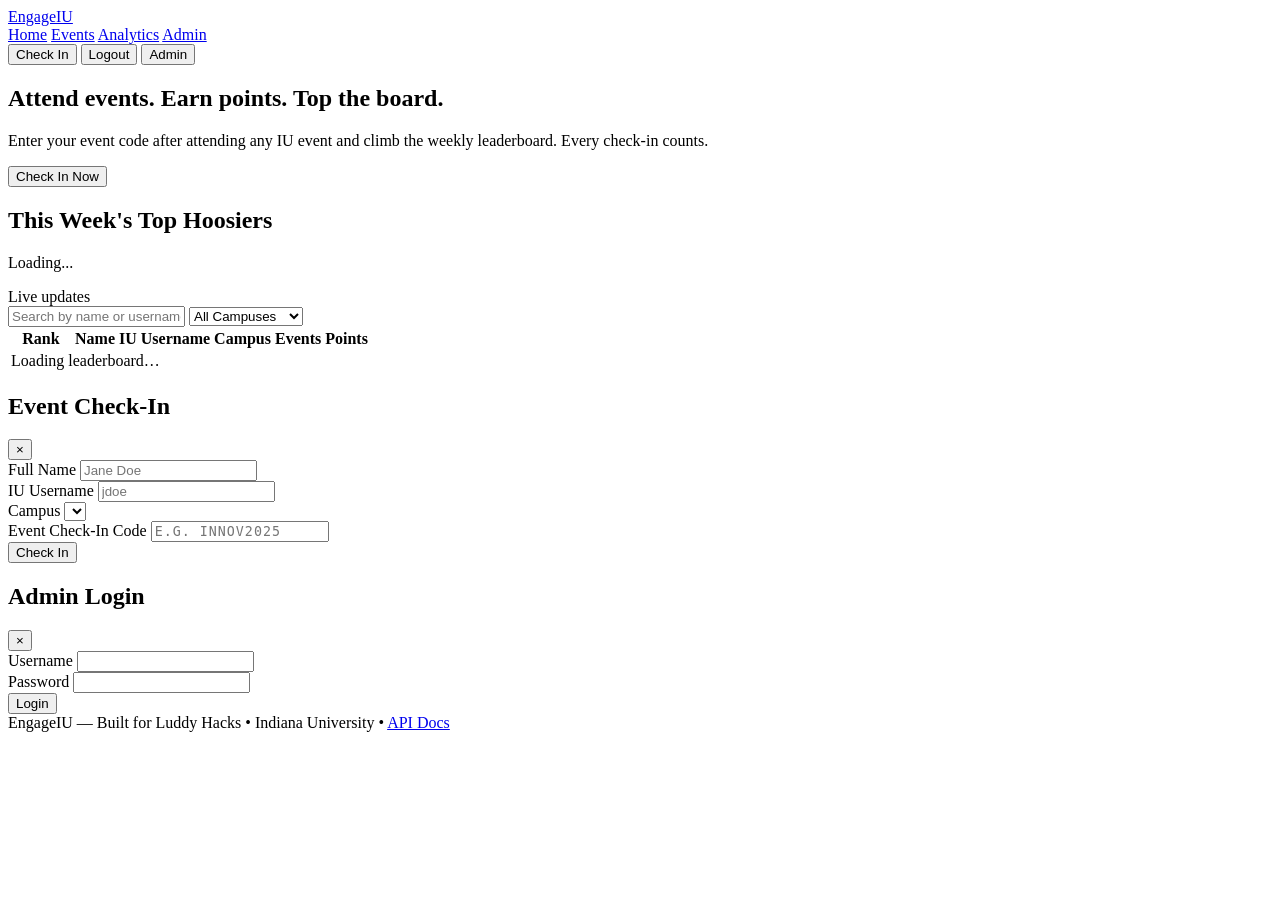
==== engageiu/frontend/index.html @ ffc36600 "First commit" ====
<!DOCTYPE html>
<html lang="en">
<head>
  <meta charset="UTF-8">
  <meta name="viewport" content="width=device-width, initial-scale=1.0">
  <title>EngageIU — Campus Event Leaderboard</title>
  <link rel="stylesheet" href="/static/assets/style.css">
</head>
<body>

<!-- ── Navigation ──────────────────────────────────────────────────────────── -->
<nav class="nav">
  <div class="nav-inner">
    <a href="/" class="nav-brand">Engage<span>IU</span></a>
    <div class="nav-links">
      <a href="/" class="active">Home</a>
      <a href="/static/events.html">Events</a>
      <a href="/static/analytics.html">Analytics</a>
      <a href="/static/admin.html" class="admin-nav-link hidden">Admin</a>
    </div>
    <div class="nav-actions">
      <button class="btn btn-secondary btn-sm" id="btn-checkin">Check In</button>
      <button class="btn btn-secondary btn-sm hidden" id="btn-admin-logout">Logout</button>
      <button class="btn btn-secondary btn-sm" id="btn-admin-login">Admin</button>
    </div>
  </div>
</nav>

<!-- ── Hero ────────────────────────────────────────────────────────────────── -->
<section class="hero">
  <h1>Attend events. Earn points. <span>Top the board.</span></h1>
  <p>Enter your event code after attending any IU event and climb the weekly leaderboard. Every check-in counts.</p>
  <div class="hero-cta">
    <button class="btn btn-secondary btn-lg" onclick="openModal('checkin-modal')">Check In Now</button>
    <a href="/static/events.html" class="btn btn-outline btn-lg" style="color:#fff;border-color:rgba(255,255,255,0.5);">Find Events</a>
  </div>
</section>

<!-- ── Leaderboard ──────────────────────────────────────────────────────────── -->
<main class="container section">
  <div class="section-header">
    <div>
      <h2 class="section-title">This Week's Top Hoosiers</h2>
      <p class="section-subtitle" id="week-label">Loading...</p>
    </div>
    <div class="refresh-label">
      <span class="refresh-dot"></span> Live updates
    </div>
  </div>

  <div class="filter-bar">
    <input type="text" id="search-input" placeholder="Search by name or username…" autocomplete="off">
    <select id="campus-filter">
      <option value="">All Campuses</option>
      <option>IU Bloomington</option>
      <option>IU Indianapolis</option>
      <option>IU East</option>
      <option>IU Kokomo</option>
      <option>IU Northwest</option>
      <option>IU South Bend</option>
      <option>IU Southeast</option>
      <option>IU Columbus</option>
      <option>IU Fort Wayne</option>
    </select>
  </div>

  <div class="lb-table-wrap">
    <table class="lb-table">
      <thead>
        <tr>
          <th style="width:60px">Rank</th>
          <th>Name</th>
          <th>IU Username</th>
          <th>Campus</th>
          <th>Events</th>
          <th>Points</th>
        </tr>
      </thead>
      <tbody id="lb-body">
        <tr class="loading-row">
          <td colspan="6"><span class="spinner"></span> Loading leaderboard…</td>
        </tr>
      </tbody>
    </table>
  </div>
</main>

<!-- ── Check-In Modal ───────────────────────────────────────────────────────── -->
<div class="modal-overlay" id="checkin-modal">
  <div class="modal">
    <div class="modal-header">
      <h2>Event Check-In</h2>
      <button class="modal-close" data-close-modal="checkin-modal">&times;</button>
    </div>
    <div class="modal-body">
      <form id="checkin-form">
        <div class="form-group">
          <label for="ci-name">Full Name</label>
          <input type="text" id="ci-name" placeholder="Jane Doe" required>
        </div>
        <div class="form-group">
          <label for="ci-username">IU Username</label>
          <input type="text" id="ci-username" placeholder="jdoe" required>
        </div>
        <div class="form-group">
          <label for="ci-campus">Campus</label>
          <select id="ci-campus" required></select>
        </div>
        <div class="form-group">
          <label for="ci-code">Event Check-In Code</label>
          <input type="text" id="ci-code" placeholder="e.g. INNOV2025" required
            style="text-transform:uppercase;letter-spacing:1px;font-family:monospace">
        </div>
        <div id="checkin-alert" class="alert hidden"></div>
        <div id="checkin-success" class="alert alert-success hidden"></div>
        <button type="submit" class="btn btn-primary btn-block mt-2" id="checkin-submit">Check In</button>
      </form>
    </div>
  </div>
</div>

<!-- ── Admin Login Modal (shared) ──────────────────────────────────────────── -->
<div class="modal-overlay" id="admin-login-modal">
  <div class="modal">
    <div class="modal-header">
      <h2>Admin Login</h2>
      <button class="modal-close" data-close-modal="admin-login-modal">&times;</button>
    </div>
    <div class="modal-body">
      <form id="admin-login-form">
        <div class="form-group">
          <label for="admin-username">Username</label>
          <input type="text" id="admin-username" required autocomplete="username">
        </div>
        <div class="form-group">
          <label for="admin-password">Password</label>
          <input type="password" id="admin-password" required autocomplete="current-password">
        </div>
        <div id="admin-login-alert" class="alert hidden"></div>
        <button type="submit" class="btn btn-primary btn-block mt-2">Login</button>
      </form>
    </div>
  </div>
</div>

<!-- ── Footer ───────────────────────────────────────────────────────────────── -->
<footer class="footer">
  EngageIU &mdash; Built for Luddy Hacks &bull; Indiana University &bull;
  <a href="/docs">API Docs</a>
</footer>

<script src="/static/assets/app.js"></script>
<script>
// ── Leaderboard page logic ────────────────────────────────────────────────────
// NOTE: avoid "weekLabel" as a variable name — app.js exports formatWeekRange instead

let lbData = [];
let searchMode = false;
let searchTimer = null;
let sseSource = null;

const lbBodyEl   = document.getElementById('lb-body');
const weekLabelEl = document.getElementById('week-label');
const searchInput  = document.getElementById('search-input');
const campusFilter = document.getElementById('campus-filter');

// Populate campus dropdown in check-in modal
document.getElementById('ci-campus').innerHTML = campusOptions(false);

// ── Helpers ───────────────────────────────────────────────────────────────────

function escHtml(str) {
  return String(str)
    .replace(/&/g, '&amp;').replace(/</g, '&lt;')
    .replace(/>/g, '&gt;').replace(/"/g, '&quot;');
}

// ── Render leaderboard rows ───────────────────────────────────────────────────

function renderLeaderboard(rows) {
  if (!rows || rows.length === 0) {
    lbBodyEl.innerHTML = `<tr><td colspan="6" class="text-center" style="padding:2rem;color:#999">
      No entries yet this week. Be the first to check in!
    </td></tr>`;
    return;
  }
  lbBodyEl.innerHTML = rows.map(r => {
    const rankClass = r.rank <= 3 ? 'rank-' + r.rank : '';
    return '<tr class="' + rankClass + '">' +
      '<td>' + rankBadge(r.rank) + '</td>' +
      '<td>' + escHtml(r.name) + '</td>' +
      '<td style="color:#666;font-size:0.9rem">' + escHtml(r.iu_username) + '</td>' +
      '<td><span class="campus-badge">' + escHtml(r.campus) + '</span></td>' +
      '<td style="text-align:center">' + r.events_attended + '</td>' +
      '<td><span class="points-badge">' + r.total_points + '</span></td>' +
      '</tr>';
  }).join('');
}

function renderSearchResults(students) {
  if (!students || students.length === 0) {
    lbBodyEl.innerHTML = '<tr><td colspan="6" class="text-center" style="padding:2rem;color:#999">No students found.</td></tr>';
    return;
  }
  lbBodyEl.innerHTML = students.map(function(s, i) {
    return '<tr>' +
      '<td><span class="rank-num">' + (i + 1) + '</span></td>' +
      '<td>' + escHtml(s.name) + '</td>' +
      '<td style="color:#666;font-size:0.9rem">' + escHtml(s.iu_username) + '</td>' +
      '<td><span class="campus-badge">' + escHtml(s.campus) + '</span></td>' +
      '<td style="text-align:center">—</td>' +
      '<td><span class="points-badge">' + s.weekly_points + '</span></td>' +
      '</tr>';
  }).join('');
}

// ── Initial load via fetch (also used for campus filter changes) ───────────────

async function loadLeaderboard() {
  const campus = campusFilter.value;
  let url = '/leaderboard';
  if (campus) url += '?campus=' + encodeURIComponent(campus);
  try {
    const data = await api('GET', url);
    lbData = data.leaderboard || [];
    weekLabelEl.textContent = 'Week of ' + formatWeekRange(data.week_start, data.week_end);
    if (!searchMode) renderLeaderboard(lbData);
  } catch (err) {
    lbBodyEl.innerHTML = '<tr><td colspan="6" class="text-center" style="padding:2rem;color:#c62828">Failed to load: ' + escHtml(err.message) + '</td></tr>';
  }
}

// ── Live updates via Server-Sent Events ───────────────────────────────────────

function connectSSE() {
  if (sseSource) sseSource.close();

  const campus = campusFilter.value;
  let url = BASE_URL + '/leaderboard/stream';
  if (campus) url += '?campus=' + encodeURIComponent(campus);

  sseSource = new EventSource(url);

  sseSource.onmessage = function(e) {
    try {
      const payload = JSON.parse(e.data);
      lbData = payload.leaderboard || [];
      if (payload.week_start) {
        weekLabelEl.textContent = 'Week of ' + formatWeekRange(payload.week_start, payload.week_end);
      }
      if (!searchMode) renderLeaderboard(lbData);
      // Flash the live dot green briefly
      document.querySelector('.refresh-dot').style.background = '#4caf50';
    } catch (_) {}
  };

  sseSource.onerror = function() {
    // SSE dropped — reconnect after 3s
    sseSource.close();
    sseSource = null;
    setTimeout(connectSSE, 3000);
  };
}

// ── Search handler ────────────────────────────────────────────────────────────

async function doSearch(q) {
  if (!q.trim()) {
    searchMode = false;
    renderLeaderboard(lbData);
    return;
  }
  searchMode = true;
  const campus = campusFilter.value;
  let url = '/students/search?q=' + encodeURIComponent(q);
  if (campus) url += '&campus=' + encodeURIComponent(campus);
  try {
    const results = await api('GET', url);
    renderSearchResults(results);
  } catch (err) {
    lbBodyEl.innerHTML = '<tr><td colspan="6" class="text-center" style="padding:1rem;color:#c62828">Search error: ' + escHtml(err.message) + '</td></tr>';
  }
}

searchInput.addEventListener('input', function() {
  clearTimeout(searchTimer);
  searchTimer = setTimeout(function() { doSearch(searchInput.value); }, 300);
});

campusFilter.addEventListener('change', function() {
  if (searchMode) {
    doSearch(searchInput.value);
  } else {
    loadLeaderboard();
    connectSSE(); // reconnect SSE with new campus filter
  }
});

// ── Check-in button in nav ────────────────────────────────────────────────────

document.getElementById('btn-checkin').addEventListener('click', function() { openModal('checkin-modal'); });

// ── Check-in form submission ──────────────────────────────────────────────────

document.getElementById('checkin-form').addEventListener('submit', async function(e) {
  e.preventDefault();
  const btn = document.getElementById('checkin-submit');
  btn.disabled = true;
  btn.textContent = 'Checking in…';
  hideAlert('checkin-alert');
  hideAlert('checkin-success');

  const body = {
    iu_username: document.getElementById('ci-username').value.trim().toLowerCase(),
    name: document.getElementById('ci-name').value.trim(),
    campus: document.getElementById('ci-campus').value,
    check_in_code: document.getElementById('ci-code').value.trim().toUpperCase(),
  };

  try {
    const res = await api('POST', '/checkin', body);
    document.getElementById('checkin-success').textContent =
      'You earned ' + res.points_earned + ' points for "' + res.event.title + '"! ' +
      'Total this week: ' + res.total_points + ' pts. You\'re ranked #' + res.current_rank + '!';
    document.getElementById('checkin-success').classList.remove('hidden');
    document.getElementById('checkin-form').reset();
    document.getElementById('ci-campus').innerHTML = campusOptions(false);
    // SSE will auto-update the leaderboard — no manual reload needed
  } catch (err) {
    showAlert('checkin-alert', err.message);
  } finally {
    btn.disabled = false;
    btn.textContent = 'Check In';
  }
});

// ── Start: initial load + live SSE connection ─────────────────────────────────

loadLeaderboard();   // immediate first render
connectSSE();        // then keep in sync via SSE (updates within ~2s of any check-in)
</script>
</body>
</html>
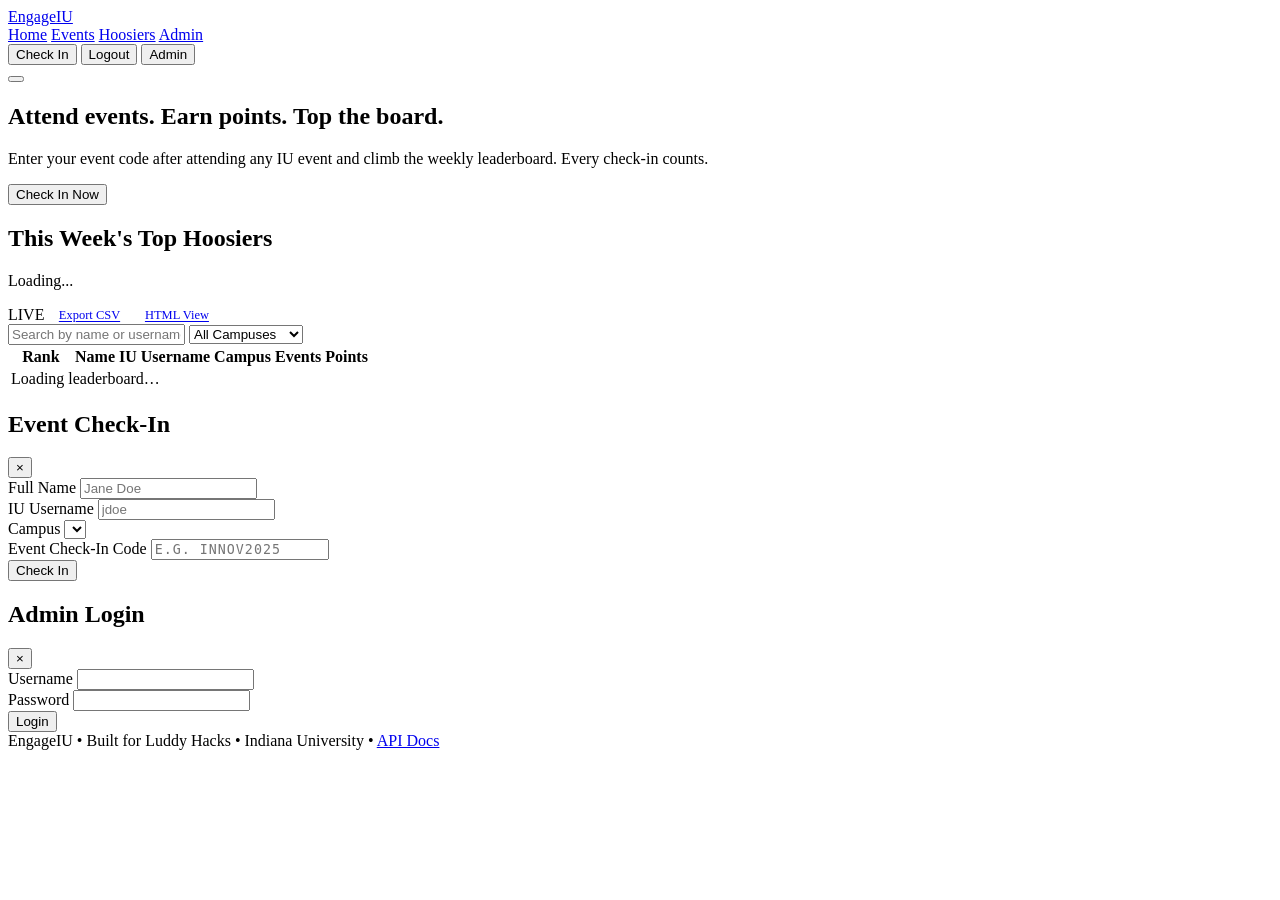
==== commit 88c9729a: "Add achievements, CSV export, analytics improvements, mobile fixes - Leaderboard: rank trend arrows," ====
--- a/engageiu/frontend/index.html
+++ b/engageiu/frontend/index.html
@@ -1,343 +1,316 @@
 <!DOCTYPE html>
 <html lang="en">
+
 <head>
   <meta charset="UTF-8">
   <meta name="viewport" content="width=device-width, initial-scale=1.0">
-  <title>EngageIU — Campus Event Leaderboard</title>
+  <title>EngageIU - Campus Event Leaderboard</title>
   <link rel="stylesheet" href="/static/assets/style.css">
 </head>
+
 <body>
 
-<!-- ── Navigation ──────────────────────────────────────────────────────────── -->
-<nav class="nav">
-  <div class="nav-inner">
-    <a href="/" class="nav-brand">Engage<span>IU</span></a>
-    <div class="nav-links">
-      <a href="/" class="active">Home</a>
-      <a href="/static/events.html">Events</a>
-      <a href="/static/analytics.html">Analytics</a>
-      <a href="/static/admin.html" class="admin-nav-link hidden">Admin</a>
-    </div>
-    <div class="nav-actions">
-      <button class="btn btn-secondary btn-sm" id="btn-checkin">Check In</button>
-      <button class="btn btn-secondary btn-sm hidden" id="btn-admin-logout">Logout</button>
-      <button class="btn btn-secondary btn-sm" id="btn-admin-login">Admin</button>
+  <nav class="nav">
+    <div class="nav-inner">
+      <a href="/" class="nav-brand">Engage<span>IU</span></a>
+      <div class="nav-links">
+        <a href="/" class="active">Home</a>
+        <a href="/static/events.html">Events</a>
+        <a href="/static/analytics.html">Hoosiers</a>
+        <a href="/static/admin.html" class="admin-nav-link hidden">Admin</a>
+      </div>
+      <div class="nav-actions">
+        <button class="btn btn-secondary btn-sm" id="btn-checkin">Check In</button>
+        <button class="btn btn-secondary btn-sm hidden" id="btn-admin-logout">Logout</button>
+        <button class="btn btn-secondary btn-sm" id="btn-admin-login">Admin</button>
+      </div>
+      <button class="nav-hamburger" id="nav-hamburger" aria-label="Menu">
+        <span></span><span></span><span></span>
+      </button>
+    </div>
+  </nav>
+
+  <section class="hero">
+    <h1>Attend events. Earn points. <span>Top the board.</span></h1>
+    <p>Enter your event code after attending any IU event and climb the weekly leaderboard. Every check-in counts.</p>
+    <div class="hero-cta">
+      <button class="btn btn-secondary btn-lg" onclick="openModal('checkin-modal')">Check In Now</button>
+      <a href="/static/events.html" class="btn btn-outline btn-lg"
+        style="color:#fff;border-color:rgba(255,255,255,0.5);">Find Events</a>
+    </div>
+  </section>
+
+  <main class="container section">
+    <div class="section-header">
+      <div>
+        <h2 class="section-title">This Week's Top Hoosiers</h2>
+        <p class="section-subtitle" id="week-label">Loading...</p>
+      </div>
+      <div class="refresh-label">
+        <span class="live-badge" id="live-badge">
+          <span class="live-dot"></span> LIVE
+        </span>
+        <a href="/leaderboard/export" download class="btn btn-outline btn-sm" style="font-size:0.78rem;padding:0.2rem 0.65rem">Export CSV</a>
+        <a href="/leaderboard?format=html" target="_blank" class="btn btn-outline btn-sm" style="font-size:0.78rem;padding:0.2rem 0.65rem">HTML View</a>
+      </div>
+    </div>
+
+    <div class="filter-bar">
+      <input type="text" id="search-input" placeholder="Search by name or username…" autocomplete="off">
+      <select id="campus-filter">
+        <option value="">All Campuses</option>
+        <option>IU Bloomington</option>
+        <option>IU Indianapolis</option>
+        <option>IU East</option>
+        <option>IU Kokomo</option>
+        <option>IU Northwest</option>
+        <option>IU South Bend</option>
+        <option>IU Southeast</option>
+        <option>IU Columbus</option>
+        <option>IU Fort Wayne</option>
+      </select>
+    </div>
+
+    <div class="lb-table-wrap">
+      <table class="lb-table">
+        <thead>
+          <tr>
+            <th style="width:60px">Rank</th>
+            <th>Name</th>
+            <th class="col-username">IU Username</th>
+            <th class="col-campus">Campus</th>
+            <th class="col-events">Events</th>
+            <th>Points</th>
+          </tr>
+        </thead>
+        <tbody id="lb-body">
+          <tr class="loading-row">
+            <td colspan="6"><span class="spinner"></span> Loading leaderboard…</td>
+          </tr>
+        </tbody>
+      </table>
+    </div>
+  </main>
+
+  <div class="modal-overlay" id="checkin-modal">
+    <div class="modal">
+      <div class="modal-header">
+        <h2>Event Check-In</h2>
+        <button class="modal-close" data-close-modal="checkin-modal">&times;</button>
+      </div>
+      <div class="modal-body">
+        <form id="checkin-form">
+          <div class="form-group">
+            <label for="ci-name">Full Name</label>
+            <input type="text" id="ci-name" placeholder="Jane Doe" required>
+          </div>
+          <div class="form-group">
+            <label for="ci-username">IU Username</label>
+            <input type="text" id="ci-username" placeholder="jdoe" required>
+          </div>
+          <div class="form-group">
+            <label for="ci-campus">Campus</label>
+            <select id="ci-campus" required></select>
+          </div>
+          <div class="form-group">
+            <label for="ci-code">Event Check-In Code</label>
+            <input type="text" id="ci-code" placeholder="e.g. INNOV2025" required
+              style="text-transform:uppercase;letter-spacing:1px;font-family:monospace">
+          </div>
+          <div id="checkin-alert" class="alert hidden"></div>
+          <div id="checkin-success" class="alert alert-success hidden"></div>
+          <button type="submit" class="btn btn-primary btn-block mt-2" id="checkin-submit">Check In</button>
+        </form>
+      </div>
     </div>
   </div>
-</nav>
-
-<!-- ── Hero ────────────────────────────────────────────────────────────────── -->
-<section class="hero">
-  <h1>Attend events. Earn points. <span>Top the board.</span></h1>
-  <p>Enter your event code after attending any IU event and climb the weekly leaderboard. Every check-in counts.</p>
-  <div class="hero-cta">
-    <button class="btn btn-secondary btn-lg" onclick="openModal('checkin-modal')">Check In Now</button>
-    <a href="/static/events.html" class="btn btn-outline btn-lg" style="color:#fff;border-color:rgba(255,255,255,0.5);">Find Events</a>
+
+  <div class="modal-overlay" id="admin-login-modal">
+    <div class="modal">
+      <div class="modal-header">
+        <h2>Admin Login</h2>
+        <button class="modal-close" data-close-modal="admin-login-modal">&times;</button>
+      </div>
+      <div class="modal-body">
+        <form id="admin-login-form">
+          <div class="form-group">
+            <label for="admin-username">Username</label>
+            <input type="text" id="admin-username" required autocomplete="username">
+          </div>
+          <div class="form-group">
+            <label for="admin-password">Password</label>
+            <input type="password" id="admin-password" required autocomplete="current-password">
+          </div>
+          <div id="admin-login-alert" class="alert hidden"></div>
+          <button type="submit" class="btn btn-primary btn-block mt-2">Login</button>
+        </form>
+      </div>
+    </div>
   </div>
-</section>
-
-<!-- ── Leaderboard ──────────────────────────────────────────────────────────── -->
-<main class="container section">
-  <div class="section-header">
-    <div>
-      <h2 class="section-title">This Week's Top Hoosiers</h2>
-      <p class="section-subtitle" id="week-label">Loading...</p>
-    </div>
-    <div class="refresh-label">
-      <span class="refresh-dot"></span> Live updates
-    </div>
-  </div>
-
-  <div class="filter-bar">
-    <input type="text" id="search-input" placeholder="Search by name or username…" autocomplete="off">
-    <select id="campus-filter">
-      <option value="">All Campuses</option>
-      <option>IU Bloomington</option>
-      <option>IU Indianapolis</option>
-      <option>IU East</option>
-      <option>IU Kokomo</option>
-      <option>IU Northwest</option>
-      <option>IU South Bend</option>
-      <option>IU Southeast</option>
-      <option>IU Columbus</option>
-      <option>IU Fort Wayne</option>
-    </select>
-  </div>
-
-  <div class="lb-table-wrap">
-    <table class="lb-table">
-      <thead>
-        <tr>
-          <th style="width:60px">Rank</th>
-          <th>Name</th>
-          <th>IU Username</th>
-          <th>Campus</th>
-          <th>Events</th>
-          <th>Points</th>
-        </tr>
-      </thead>
-      <tbody id="lb-body">
-        <tr class="loading-row">
-          <td colspan="6"><span class="spinner"></span> Loading leaderboard…</td>
-        </tr>
-      </tbody>
-    </table>
-  </div>
-</main>
-
-<!-- ── Check-In Modal ───────────────────────────────────────────────────────── -->
-<div class="modal-overlay" id="checkin-modal">
-  <div class="modal">
-    <div class="modal-header">
-      <h2>Event Check-In</h2>
-      <button class="modal-close" data-close-modal="checkin-modal">&times;</button>
-    </div>
-    <div class="modal-body">
-      <form id="checkin-form">
-        <div class="form-group">
-          <label for="ci-name">Full Name</label>
-          <input type="text" id="ci-name" placeholder="Jane Doe" required>
-        </div>
-        <div class="form-group">
-          <label for="ci-username">IU Username</label>
-          <input type="text" id="ci-username" placeholder="jdoe" required>
-        </div>
-        <div class="form-group">
-          <label for="ci-campus">Campus</label>
-          <select id="ci-campus" required></select>
-        </div>
-        <div class="form-group">
-          <label for="ci-code">Event Check-In Code</label>
-          <input type="text" id="ci-code" placeholder="e.g. INNOV2025" required
-            style="text-transform:uppercase;letter-spacing:1px;font-family:monospace">
-        </div>
-        <div id="checkin-alert" class="alert hidden"></div>
-        <div id="checkin-success" class="alert alert-success hidden"></div>
-        <button type="submit" class="btn btn-primary btn-block mt-2" id="checkin-submit">Check In</button>
-      </form>
-    </div>
-  </div>
-</div>
-
-<!-- ── Admin Login Modal (shared) ──────────────────────────────────────────── -->
-<div class="modal-overlay" id="admin-login-modal">
-  <div class="modal">
-    <div class="modal-header">
-      <h2>Admin Login</h2>
-      <button class="modal-close" data-close-modal="admin-login-modal">&times;</button>
-    </div>
-    <div class="modal-body">
-      <form id="admin-login-form">
-        <div class="form-group">
-          <label for="admin-username">Username</label>
-          <input type="text" id="admin-username" required autocomplete="username">
-        </div>
-        <div class="form-group">
-          <label for="admin-password">Password</label>
-          <input type="password" id="admin-password" required autocomplete="current-password">
-        </div>
-        <div id="admin-login-alert" class="alert hidden"></div>
-        <button type="submit" class="btn btn-primary btn-block mt-2">Login</button>
-      </form>
-    </div>
-  </div>
-</div>
-
-<!-- ── Footer ───────────────────────────────────────────────────────────────── -->
-<footer class="footer">
-  EngageIU &mdash; Built for Luddy Hacks &bull; Indiana University &bull;
-  <a href="/docs">API Docs</a>
-</footer>
-
-<script src="/static/assets/app.js"></script>
-<script>
-// ── Leaderboard page logic ────────────────────────────────────────────────────
-// NOTE: avoid "weekLabel" as a variable name — app.js exports formatWeekRange instead
-
-let lbData = [];
-let searchMode = false;
-let searchTimer = null;
-let sseSource = null;
-
-const lbBodyEl   = document.getElementById('lb-body');
-const weekLabelEl = document.getElementById('week-label');
-const searchInput  = document.getElementById('search-input');
-const campusFilter = document.getElementById('campus-filter');
-
-// Populate campus dropdown in check-in modal
-document.getElementById('ci-campus').innerHTML = campusOptions(false);
-
-// ── Helpers ───────────────────────────────────────────────────────────────────
-
-function escHtml(str) {
-  return String(str)
-    .replace(/&/g, '&amp;').replace(/</g, '&lt;')
-    .replace(/>/g, '&gt;').replace(/"/g, '&quot;');
-}
-
-// ── Render leaderboard rows ───────────────────────────────────────────────────
-
-function renderLeaderboard(rows) {
-  if (!rows || rows.length === 0) {
-    lbBodyEl.innerHTML = `<tr><td colspan="6" class="text-center" style="padding:2rem;color:#999">
-      No entries yet this week. Be the first to check in!
-    </td></tr>`;
-    return;
-  }
-  lbBodyEl.innerHTML = rows.map(r => {
-    const rankClass = r.rank <= 3 ? 'rank-' + r.rank : '';
-    return '<tr class="' + rankClass + '">' +
-      '<td>' + rankBadge(r.rank) + '</td>' +
-      '<td>' + escHtml(r.name) + '</td>' +
-      '<td style="color:#666;font-size:0.9rem">' + escHtml(r.iu_username) + '</td>' +
-      '<td><span class="campus-badge">' + escHtml(r.campus) + '</span></td>' +
-      '<td style="text-align:center">' + r.events_attended + '</td>' +
-      '<td><span class="points-badge">' + r.total_points + '</span></td>' +
-      '</tr>';
-  }).join('');
-}
-
-function renderSearchResults(students) {
-  if (!students || students.length === 0) {
-    lbBodyEl.innerHTML = '<tr><td colspan="6" class="text-center" style="padding:2rem;color:#999">No students found.</td></tr>';
-    return;
-  }
-  lbBodyEl.innerHTML = students.map(function(s, i) {
-    return '<tr>' +
-      '<td><span class="rank-num">' + (i + 1) + '</span></td>' +
-      '<td>' + escHtml(s.name) + '</td>' +
-      '<td style="color:#666;font-size:0.9rem">' + escHtml(s.iu_username) + '</td>' +
-      '<td><span class="campus-badge">' + escHtml(s.campus) + '</span></td>' +
-      '<td style="text-align:center">—</td>' +
-      '<td><span class="points-badge">' + s.weekly_points + '</span></td>' +
-      '</tr>';
-  }).join('');
-}
-
-// ── Initial load via fetch (also used for campus filter changes) ───────────────
-
-async function loadLeaderboard() {
-  const campus = campusFilter.value;
-  let url = '/leaderboard';
-  if (campus) url += '?campus=' + encodeURIComponent(campus);
-  try {
-    const data = await api('GET', url);
-    lbData = data.leaderboard || [];
-    weekLabelEl.textContent = 'Week of ' + formatWeekRange(data.week_start, data.week_end);
-    if (!searchMode) renderLeaderboard(lbData);
-  } catch (err) {
-    lbBodyEl.innerHTML = '<tr><td colspan="6" class="text-center" style="padding:2rem;color:#c62828">Failed to load: ' + escHtml(err.message) + '</td></tr>';
-  }
-}
-
-// ── Live updates via Server-Sent Events ───────────────────────────────────────
-
-function connectSSE() {
-  if (sseSource) sseSource.close();
-
-  const campus = campusFilter.value;
-  let url = BASE_URL + '/leaderboard/stream';
-  if (campus) url += '?campus=' + encodeURIComponent(campus);
-
-  sseSource = new EventSource(url);
-
-  sseSource.onmessage = function(e) {
-    try {
-      const payload = JSON.parse(e.data);
-      lbData = payload.leaderboard || [];
-      if (payload.week_start) {
-        weekLabelEl.textContent = 'Week of ' + formatWeekRange(payload.week_start, payload.week_end);
-      }
-      if (!searchMode) renderLeaderboard(lbData);
-      // Flash the live dot green briefly
-      document.querySelector('.refresh-dot').style.background = '#4caf50';
-    } catch (_) {}
-  };
-
-  sseSource.onerror = function() {
-    // SSE dropped — reconnect after 3s
-    sseSource.close();
-    sseSource = null;
-    setTimeout(connectSSE, 3000);
-  };
-}
-
-// ── Search handler ────────────────────────────────────────────────────────────
-
-async function doSearch(q) {
-  if (!q.trim()) {
-    searchMode = false;
-    renderLeaderboard(lbData);
-    return;
-  }
-  searchMode = true;
-  const campus = campusFilter.value;
-  let url = '/students/search?q=' + encodeURIComponent(q);
-  if (campus) url += '&campus=' + encodeURIComponent(campus);
-  try {
-    const results = await api('GET', url);
-    renderSearchResults(results);
-  } catch (err) {
-    lbBodyEl.innerHTML = '<tr><td colspan="6" class="text-center" style="padding:1rem;color:#c62828">Search error: ' + escHtml(err.message) + '</td></tr>';
-  }
-}
-
-searchInput.addEventListener('input', function() {
-  clearTimeout(searchTimer);
-  searchTimer = setTimeout(function() { doSearch(searchInput.value); }, 300);
-});
-
-campusFilter.addEventListener('change', function() {
-  if (searchMode) {
-    doSearch(searchInput.value);
-  } else {
+
+  <footer class="footer">
+    EngageIU &bull; Built for Luddy Hacks &bull; Indiana University &bull;
+    <a href="/docs">API Docs</a>
+  </footer>
+
+  <script src="/static/assets/app.js"></script>
+  <script>
+    let lbData = [];
+    let searchMode = false;
+    let searchTimer = null;
+    let sseSource = null;
+
+    const lbBodyEl = document.getElementById('lb-body');
+    const weekLabelEl = document.getElementById('week-label');
+    const searchInput = document.getElementById('search-input');
+    const campusFilter = document.getElementById('campus-filter');
+
+    document.getElementById('ci-campus').innerHTML = campusOptions(false);
+
+    function escHtml(str) {
+      return String(str).replace(/&/g,'&amp;').replace(/</g,'&lt;').replace(/>/g,'&gt;').replace(/"/g,'&quot;');
+    }
+
+    function trendHtml(rc) {
+      if (rc === null || rc === undefined) return '';
+      if (rc > 0) return '<div class="rank-trend up">+' + rc + '</div>';
+      if (rc < 0) return '<div class="rank-trend down">' + rc + '</div>';
+      return '';
+    }
+
+    function risingTag(badges) {
+      if (badges && badges.includes('rising')) {
+        return ' <span class="entry-tag-rising">rising</span>';
+      }
+      return '';
+    }
+
+    function renderLeaderboard(rows) {
+      if (!rows || rows.length === 0) {
+        lbBodyEl.innerHTML = '<tr><td colspan="6" class="text-center" style="padding:2rem;color:#999">No entries yet this week.</td></tr>';
+        return;
+      }
+      lbBodyEl.innerHTML = rows.map(function(r) {
+        var nameSub = '<div class="name-sub">@' + escHtml(r.iu_username) + ' &middot; ' + escHtml(r.campus) + '</div>';
+        return '<tr class="' + (r.rank <= 3 ? 'rank-' + r.rank : '') + '">' +
+          '<td class="rank-cell">' + rankBadge(r.rank) + trendHtml(r.rank_change) + '</td>' +
+          '<td>' + escHtml(r.name) + risingTag(r.badges) + nameSub + '</td>' +
+          '<td class="col-username" style="color:#666;font-size:0.9rem">' + escHtml(r.iu_username) + '</td>' +
+          '<td class="col-campus"><span class="campus-badge">' + escHtml(r.campus) + '</span></td>' +
+          '<td class="col-events" style="text-align:center">' + r.events_attended + '</td>' +
+          '<td><span class="points-badge">' + r.total_points + '</span></td>' +
+          '</tr>';
+      }).join('');
+    }
+
+    function renderSearchResults(students) {
+      if (!students || students.length === 0) {
+        lbBodyEl.innerHTML = '<tr><td colspan="6" class="text-center" style="padding:2rem;color:#999">No students found.</td></tr>';
+        return;
+      }
+      lbBodyEl.innerHTML = students.map((s, i) =>
+        '<tr>' +
+        '<td><span class="rank-num">' + (i + 1) + '</span></td>' +
+        '<td>' + escHtml(s.name) + '</td>' +
+        '<td style="color:#666;font-size:0.9rem">' + escHtml(s.iu_username) + '</td>' +
+        '<td><span class="campus-badge">' + escHtml(s.campus) + '</span></td>' +
+        '<td style="text-align:center">-</td>' +
+        '<td><span class="points-badge">' + s.weekly_points + '</span></td>' +
+        '</tr>'
+      ).join('');
+    }
+
+    async function loadLeaderboard() {
+      const campus = campusFilter.value;
+      let url = '/leaderboard' + (campus ? '?campus=' + encodeURIComponent(campus) : '');
+      try {
+        const data = await api('GET', url);
+        lbData = data.leaderboard || [];
+        weekLabelEl.textContent = 'Week of ' + formatWeekRange(data.week_start, data.week_end);
+        if (!searchMode) renderLeaderboard(lbData);
+      } catch (err) {
+        lbBodyEl.innerHTML = '<tr><td colspan="6" class="text-center" style="padding:2rem;color:#c62828">Failed to load: ' + escHtml(err.message) + '</td></tr>';
+      }
+    }
+
+    function connectSSE() {
+      if (sseSource) sseSource.close();
+      const campus = campusFilter.value;
+      const url = BASE_URL + '/leaderboard/stream' + (campus ? '?campus=' + encodeURIComponent(campus) : '');
+      sseSource = new EventSource(url);
+      sseSource.onmessage = function(e) {
+        try {
+          const payload = JSON.parse(e.data);
+          lbData = payload.leaderboard || [];
+          if (payload.week_start) weekLabelEl.textContent = 'Week of ' + formatWeekRange(payload.week_start, payload.week_end);
+          if (!searchMode) renderLeaderboard(lbData);
+          document.getElementById('live-badge')?.classList.remove('disconnected');
+        } catch (_) {}
+      };
+      sseSource.onerror = function() {
+        document.getElementById('live-badge')?.classList.add('disconnected');
+        sseSource.close();
+        sseSource = null;
+        setTimeout(connectSSE, 3000);
+      };
+    }
+
+    async function doSearch(q) {
+      if (!q.trim()) { searchMode = false; renderLeaderboard(lbData); return; }
+      searchMode = true;
+      const campus = campusFilter.value;
+      let url = '/students/search?q=' + encodeURIComponent(q);
+      if (campus) url += '&campus=' + encodeURIComponent(campus);
+      try {
+        renderSearchResults(await api('GET', url));
+      } catch (err) {
+        lbBodyEl.innerHTML = '<tr><td colspan="6" class="text-center" style="padding:1rem;color:#c62828">Search error: ' + escHtml(err.message) + '</td></tr>';
+      }
+    }
+
+    searchInput.addEventListener('input', function() {
+      clearTimeout(searchTimer);
+      searchTimer = setTimeout(() => doSearch(searchInput.value), 300);
+    });
+
+    campusFilter.addEventListener('change', function() {
+      if (searchMode) doSearch(searchInput.value);
+      else { loadLeaderboard(); connectSSE(); }
+    });
+
+    document.getElementById('btn-checkin').addEventListener('click', () => openModal('checkin-modal'));
+
+    document.getElementById('checkin-form').addEventListener('submit', async function(e) {
+      e.preventDefault();
+      const btn = document.getElementById('checkin-submit');
+      btn.disabled = true;
+      btn.textContent = 'Checking in...';
+      hideAlert('checkin-alert');
+      hideAlert('checkin-success');
+      const body = {
+        iu_username: document.getElementById('ci-username').value.trim().toLowerCase(),
+        name: document.getElementById('ci-name').value.trim(),
+        campus: document.getElementById('ci-campus').value,
+        check_in_code: document.getElementById('ci-code').value.trim().toUpperCase(),
+      };
+      try {
+        const res = await api('POST', '/checkin', body);
+        const msg = 'You earned ' + res.points_earned + ' pts for "' + res.event.title + '"! Total: ' + res.total_points + ' pts. Rank #' + res.current_rank;
+        document.getElementById('checkin-success').textContent = msg;
+        document.getElementById('checkin-success').classList.remove('hidden');
+        document.getElementById('checkin-form').reset();
+        document.getElementById('ci-campus').innerHTML = campusOptions(false);
+      } catch (err) {
+        showAlert('checkin-alert', err.message);
+      } finally {
+        btn.disabled = false;
+        btn.textContent = 'Check In';
+      }
+    });
+
     loadLeaderboard();
-    connectSSE(); // reconnect SSE with new campus filter
-  }
-});
-
-// ── Check-in button in nav ────────────────────────────────────────────────────
-
-document.getElementById('btn-checkin').addEventListener('click', function() { openModal('checkin-modal'); });
-
-// ── Check-in form submission ──────────────────────────────────────────────────
-
-document.getElementById('checkin-form').addEventListener('submit', async function(e) {
-  e.preventDefault();
-  const btn = document.getElementById('checkin-submit');
-  btn.disabled = true;
-  btn.textContent = 'Checking in…';
-  hideAlert('checkin-alert');
-  hideAlert('checkin-success');
-
-  const body = {
-    iu_username: document.getElementById('ci-username').value.trim().toLowerCase(),
-    name: document.getElementById('ci-name').value.trim(),
-    campus: document.getElementById('ci-campus').value,
-    check_in_code: document.getElementById('ci-code').value.trim().toUpperCase(),
-  };
-
-  try {
-    const res = await api('POST', '/checkin', body);
-    document.getElementById('checkin-success').textContent =
-      'You earned ' + res.points_earned + ' points for "' + res.event.title + '"! ' +
-      'Total this week: ' + res.total_points + ' pts. You\'re ranked #' + res.current_rank + '!';
-    document.getElementById('checkin-success').classList.remove('hidden');
-    document.getElementById('checkin-form').reset();
-    document.getElementById('ci-campus').innerHTML = campusOptions(false);
-    // SSE will auto-update the leaderboard — no manual reload needed
-  } catch (err) {
-    showAlert('checkin-alert', err.message);
-  } finally {
-    btn.disabled = false;
-    btn.textContent = 'Check In';
-  }
-});
-
-// ── Start: initial load + live SSE connection ─────────────────────────────────
-
-loadLeaderboard();   // immediate first render
-connectSSE();        // then keep in sync via SSE (updates within ~2s of any check-in)
-</script>
+    connectSSE();
+  </script>
 </body>
-</html>
+
+</html>
